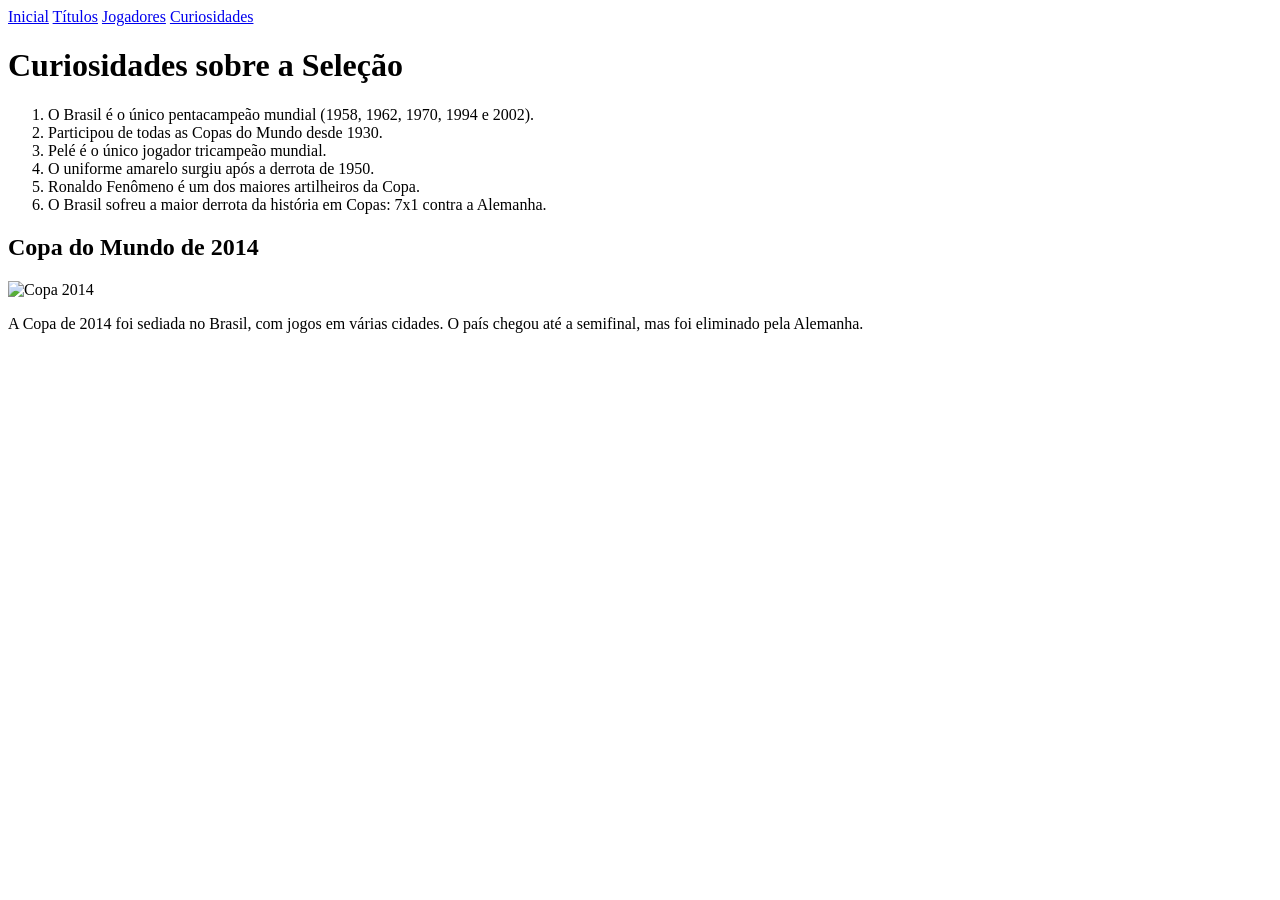
==== Curiosidades.html @ 506b8491 "Atualização curiosidades" ====
<!DOCTYPE html>
<html lang="pt-br">
<head>
    <meta charset="UTF-8">
    <title>Curiosidades</title>
    <link rel="stylesheet" href="estilos.css">
</head>
<body>

<header>
    <nav>
        <a href="index.html">Inicial</a>
        <a href="Titulos.html">Títulos</a>
        <a href="Jogadores.html">Jogadores</a>
        <a href="Curiosidades.html">Curiosidades</a>
    </nav>
</header>

<h1 class="curiosidades">Curiosidades sobre a Seleção</h1>

<ol class="curiosidades">
    <li>O Brasil é o único pentacampeão mundial (1958, 1962, 1970, 1994 e 2002).</li>
    <li>Participou de todas as Copas do Mundo desde 1930.</li>
    <li>Pelé é o único jogador tricampeão mundial.</li>
    <li>O uniforme amarelo surgiu após a derrota de 1950.</li>
    <li>Ronaldo Fenômeno é um dos maiores artilheiros da Copa.</li>
    <li>O Brasil sofreu a maior derrota da história em Copas: 7x1 contra a Alemanha.</li>
</ol>

<h2 class="Copa-2014">Copa do Mundo de 2014</h2>

<img class="Copa-2014" src="copa2014.webp" alt="Copa 2014">

<p class="Copa-2014">
    A Copa de 2014 foi sediada no Brasil, com jogos em várias cidades.
    O país chegou até a semifinal, mas foi eliminado pela Alemanha.
</p>

</body>
</html>
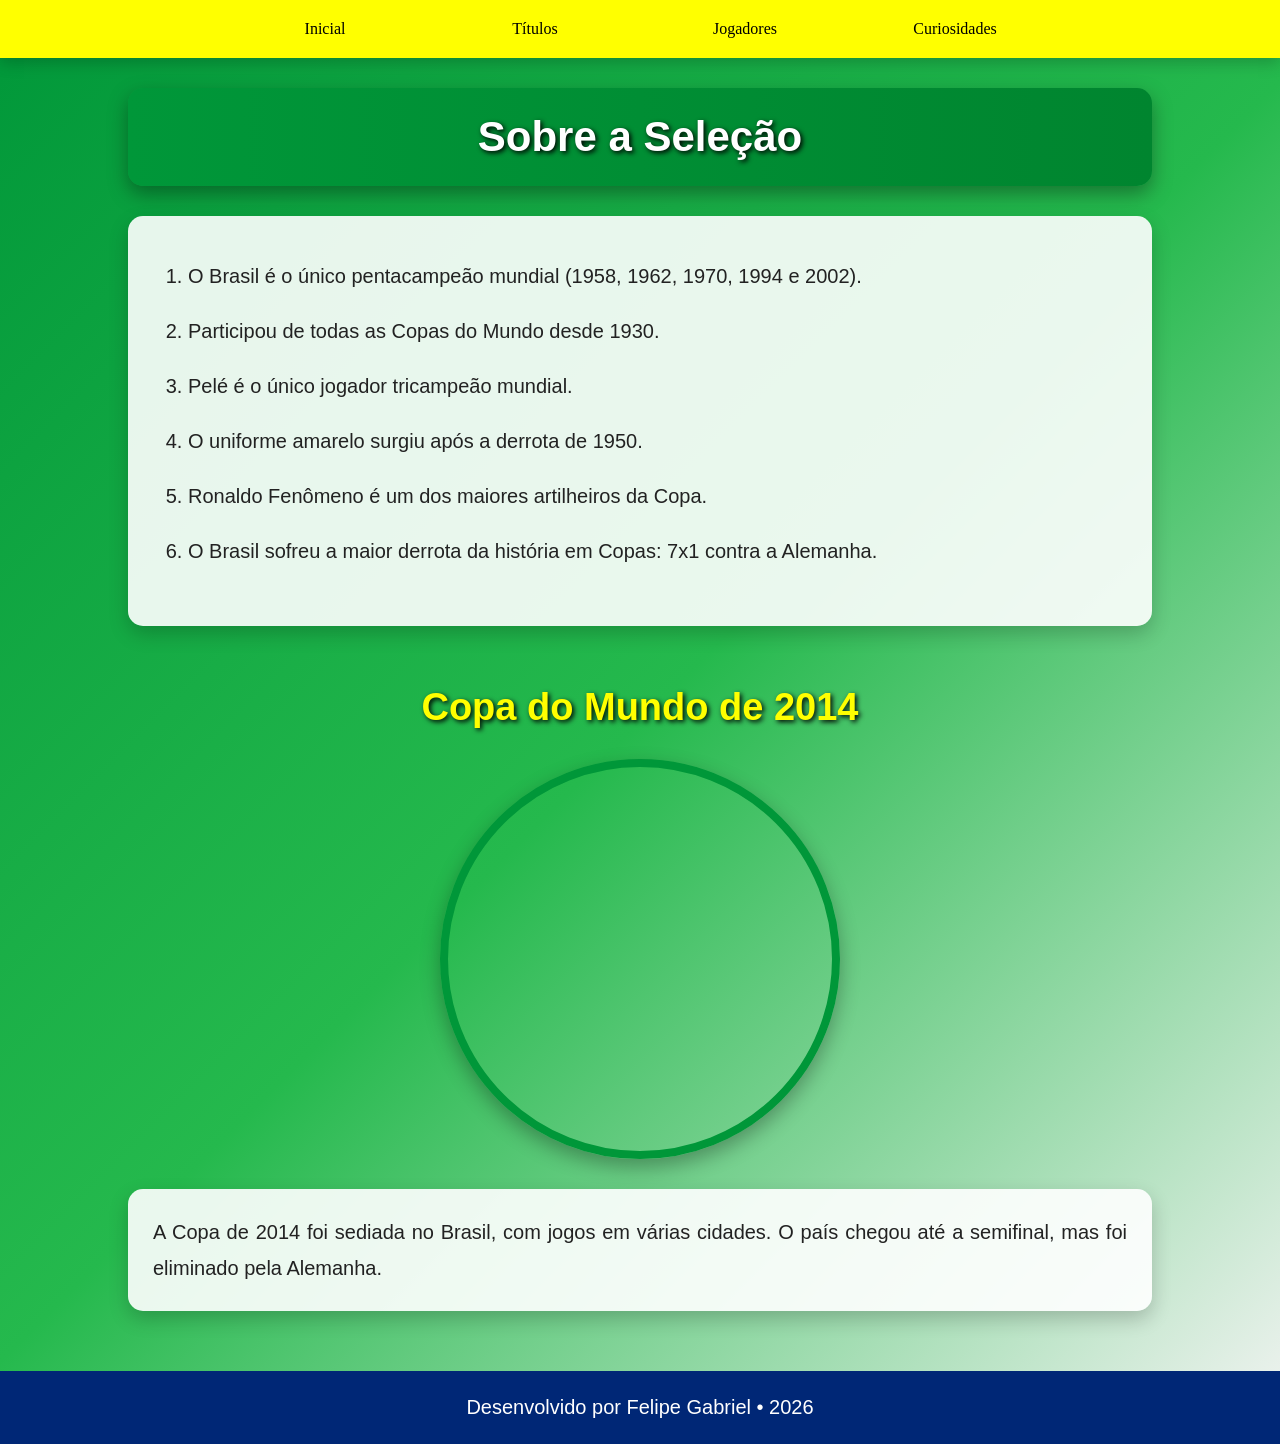
==== commit 789c8f92: "adiçao de rodape em todas as paginas que faltava" ====
--- a/Curiosidades.html
+++ b/Curiosidades.html
@@ -16,7 +16,7 @@
     </nav>
 </header>
 
-<h1 class="curiosidades">Curiosidades sobre a Seleção</h1>
+<h1 class="curiosidades">Sobre a Seleção</h1>
 
 <ol class="curiosidades">
     <li>O Brasil é o único pentacampeão mundial (1958, 1962, 1970, 1994 e 2002).</li>
@@ -35,6 +35,8 @@
     A Copa de 2014 foi sediada no Brasil, com jogos em várias cidades.
     O país chegou até a semifinal, mas foi eliminado pela Alemanha.
 </p>
-
+    <footer>
+        <p>Desenvolvido por Felipe Gabriel • 2026</p>
+    </footer>
 </body>
 </html>
--- a/estilos.css
+++ b/estilos.css
@@ -0,0 +1,249 @@
+
+* {
+    margin: 0;
+    padding: 0;
+    box-sizing: border-box;
+    font-family: Arial, Helvetica, sans-serif;
+}
+
+body {
+    background: linear-gradient(135deg, #009739, #25b94d, #f4f4f4);
+    color: #222;
+}
+
+header {
+    background: yellow;
+    padding: 10px 0;
+    box-shadow: 0 5px 15px rgba(0,0,0,0.2);
+}
+
+header nav {
+    display: flex;
+    justify-content: center;
+    flex-wrap: wrap;
+    gap: 10px;
+}
+
+header nav a {
+    text-decoration: none;
+    padding: 10px 20px;
+    width: 200px;
+    text-align: center;
+    color: black;
+    font-family: cursive;
+    border-radius: 10px;
+    transition: 0.3s;
+}
+
+header nav a:hover {
+    background: rgba(0,0,0,0.1);
+    transform: translateY(-2px);
+}
+
+h1.Introducao {
+    background: linear-gradient(to right, #009739, #00852f);
+    color: white;
+    text-align: center;
+    padding: 25px;
+    margin: 30px auto;
+    width: 80%;
+    border-radius: 15px;
+    font-size: 42px;
+    box-shadow: 0 8px 20px rgba(0,0,0,.35);
+    text-shadow: 2px 2px 5px black;
+}
+
+.container-intro {
+    display: flex;
+    align-items: center;
+    justify-content: center;
+    flex-wrap: wrap;
+    gap: 40px;
+    margin: 30px auto;
+    width: 90%;
+}
+
+#Escudo {
+    width: 250px;
+    background: white;
+    padding: 10px;
+    border-radius: 15px;
+    box-shadow: 0 8px 20px rgba(0,0,0,.25);
+    transition: 0.4s;
+}
+
+#Escudo:hover {
+    transform: scale(1.05);
+}
+
+p.Introducao {
+    flex: 1;
+    min-width: 300px;
+    background: rgba(255,255,255,0.9);
+    padding: 25px;
+    border-radius: 15px;
+    font-size: 20px;
+    line-height: 1.8;
+    text-align: justify;
+    box-shadow: 0 8px 20px rgba(0,0,0,.2);
+}
+
+h2.conquistas-titulo {
+    width: 100%;
+    display: block;
+    text-align: center;
+    color: yellow;
+    font-size: 40px;
+    margin: 80px auto 30px auto;
+    text-shadow: 2px 2px 5px black;
+
+}
+
+.galeria-conquistas {
+    width: 90%;
+    margin: auto;
+    display: grid;
+    grid-template-columns: repeat(4, 1fr);
+    gap: 30px;
+    margin-bottom: 60px;
+}
+
+.card-conquista {
+    background: white;
+    border-radius: 15px;
+    padding: 15px;
+    box-shadow: 0 8px 20px rgba(0,0,0,.25);
+    transition: .4s;
+    text-align: center;
+}
+
+.card-conquista:hover {
+    transform: translateY(-10px);
+    box-shadow: 0 15px 30px rgba(0,0,0,.35);
+}
+
+.card-conquista img {
+    width: 100%;
+    height: 200px;
+    object-fit: contain;
+    background: white;
+    border-radius: 20px;
+}
+
+.card-conquista h3 {
+    margin-top: 15px;
+    color: #002776;
+    font-size: 22px;
+}
+
+.card-conquista p {
+    margin-top: 10px;
+    font-size: 16px;
+    line-height: 1.5;
+}
+
+h1.curiosidades {
+    background: linear-gradient(to right, #009739, #00852f);
+    color: white;
+    text-align: center;
+    padding: 25px;
+    margin: 30px auto;
+    width: 80%;
+    border-radius: 15px;
+    font-size: 42px;
+    box-shadow: 0 8px 20px rgba(0,0,0,.35);
+    text-shadow: 2px 2px 5px black;
+}
+
+ol.curiosidades {
+    width: 80%;
+    margin: 30px auto;
+    background: rgba(255,255,255,0.9);
+    padding: 40px 60px;
+    border-radius: 15px;
+    font-size: 20px;
+    line-height: 2;
+    box-shadow: 0 8px 20px rgba(0,0,0,.2);
+}
+
+ol.curiosidades li {
+    margin-bottom: 15px;
+}
+
+h2.Copa-2014 {
+    text-align: center;
+    color: yellow;
+    font-size: 38px;
+    margin-top: 60px;
+    text-shadow: 2px 2px 5px black;
+}
+
+img.Copa-2014 {
+    display: block;
+    width: 400px;
+    height: 400px;
+    object-fit: cover;
+    margin: 30px auto;
+    border-radius: 50%;
+    border: 8px solid #009739;
+    box-shadow: 0 8px 20px rgba(0,0,0,.3);
+}
+
+p.Copa-2014 {
+    width: 80%;
+    margin: 30px auto 60px;
+    background: rgba(255,255,255,0.9);
+    padding: 25px;
+    border-radius: 15px;
+    font-size: 20px;
+    line-height: 1.8;
+    text-align: justify;
+    box-shadow: 0 8px 20px rgba(0,0,0,.2);
+}
+
+footer{
+    background: #002776;
+    color: white;
+    text-align: center;
+    padding: 25px;
+    margin-top: 50px;
+    font-size: 20px;
+}
+
+@media (max-width: 900px) {
+    .galeria-conquistas {
+        grid-template-columns: repeat(2, 1fr);
+    }
+}
+
+@media (max-width: 500px) {
+    .galeria-conquistas {
+        grid-template-columns: 1fr;
+    }
+
+    header nav a {
+        width: 100%;
+    }
+
+    h1.Introducao,
+    h1.curiosidades {
+        width: 90%;
+        font-size: 28px;
+    }
+
+    #Escudo {
+        width: 180px;
+    }
+
+    p.Introducao,
+    p.Copa-2014,
+    ol.curiosidades {
+        width: 90%;
+        font-size: 18px;
+    }
+
+    h2.Copa-2014 {
+        font-size: 28px;
+    }
+}
+
